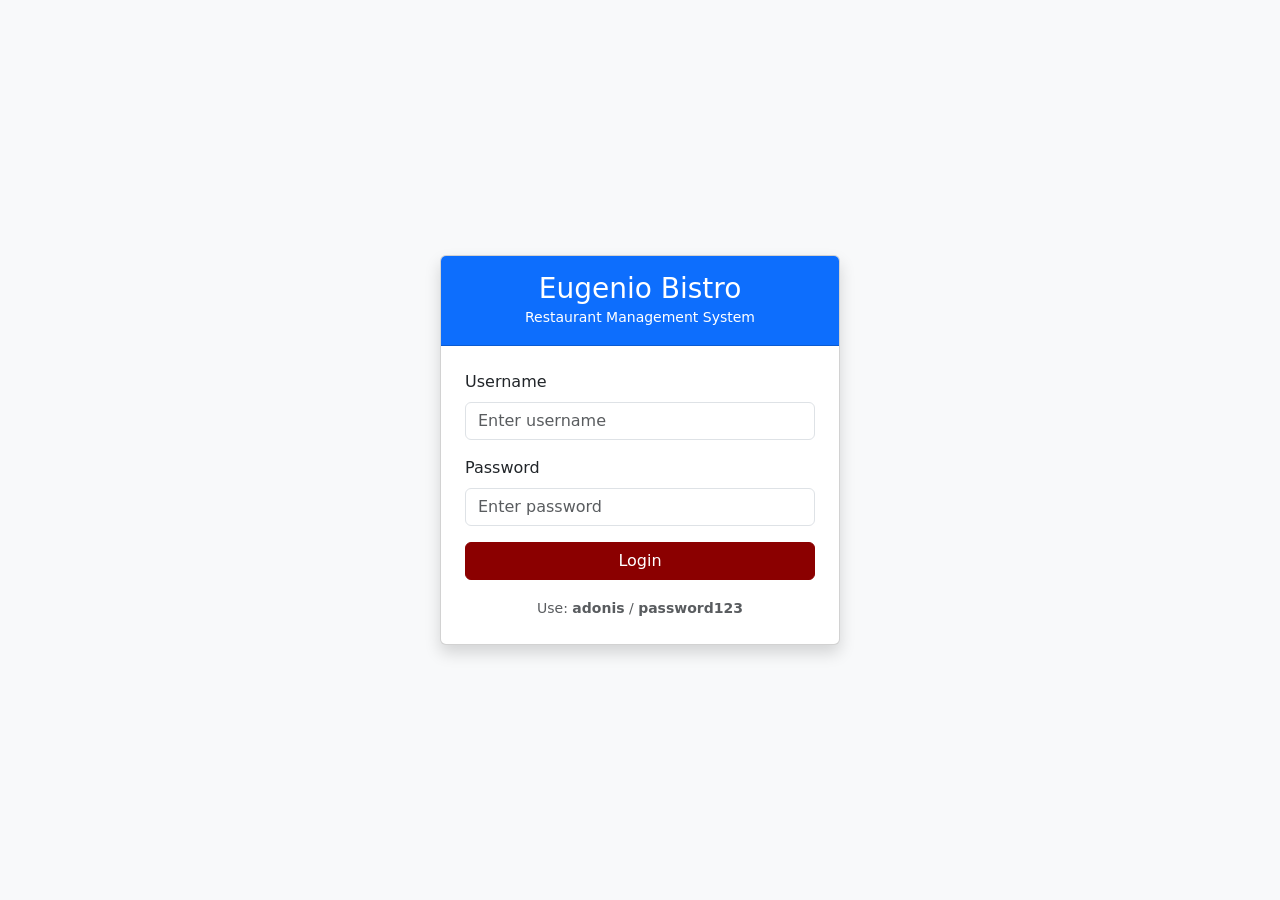
==== index.html @ 40864900 "Add files via upload" ====
<!DOCTYPE html>
<html lang="en">
<head>
    <meta charset="UTF-8">
    <meta name="viewport" content="width=device-width, initial-scale=1.0">
    <title>Restaurant Login - Eugenio Bistro</title>
    <link href="https://cdn.jsdelivr.net/npm/bootstrap@5.3.0-alpha1/dist/css/bootstrap.min.css" rel="stylesheet">
    <link rel="stylesheet" href="style.css">
</head>
<body class="bg-light">

    <div class="container d-flex justify-content-center align-items-center min-vh-100">
        <div class="card shadow" style="max-width: 400px; width: 100%;">
            <div class="card-header bg-primary text-white text-center py-3">
                <h3 class="mb-0">Eugenio Bistro</h3>
                <small>Restaurant Management System</small>
            </div>
            <div class="card-body p-4">
                
                <div id="loginFeedback"></div>

                <form id="loginForm">
                    <div class="mb-3">
                        <label for="username" class="form-label">Username</label>
                        <input type="text" class="form-control" id="username" placeholder="Enter username" required>
                    </div>
                    <div class="mb-3">
                        <label for="password" class="form-label">Password</label>
                        <input type="password" class="form-control" id="password" placeholder="Enter password" required>
                    </div>
                    <button type="button" class="btn btn-primary w-100" id="loginBtn">Login</button>
                </form>

                <div class="text-center mt-3">
                    <small class="text-muted">Use: <strong>adonis</strong> / <strong>password123</strong></small>
                </div>
            </div>
        </div>
    </div>
    <script src="https://cdn.jsdelivr.net/npm/bootstrap@5.3.0-alpha1/dist/js/bootstrap.bundle.min.js"></script>
    <script src="login.js"></script>
</body>
</html>
---- style.css ----
:root {
    --bs-primary: #8b0000;
    --bs-secondary: #a52a2a;
    --theme-bg: #fdfbf7;
    --theme-text: #2b2b2b;
}

body {
    background-color: var(--theme-bg);
    color: var(--theme-text);
}

.btn-primary {
    background-color: var(--bs-primary);
    border-color: var(--bs-primary);
}

.btn-primary:hover {
    background-color: var(--bs-secondary);
    border-color: var(--bs-secondary);
}

.sidebar {
    min-height: calc(100vh - 56px);
}

.sidebar .nav-link.active {
    background-color: #8b0000;
    color: white !important;
    border-radius: 5px;
}
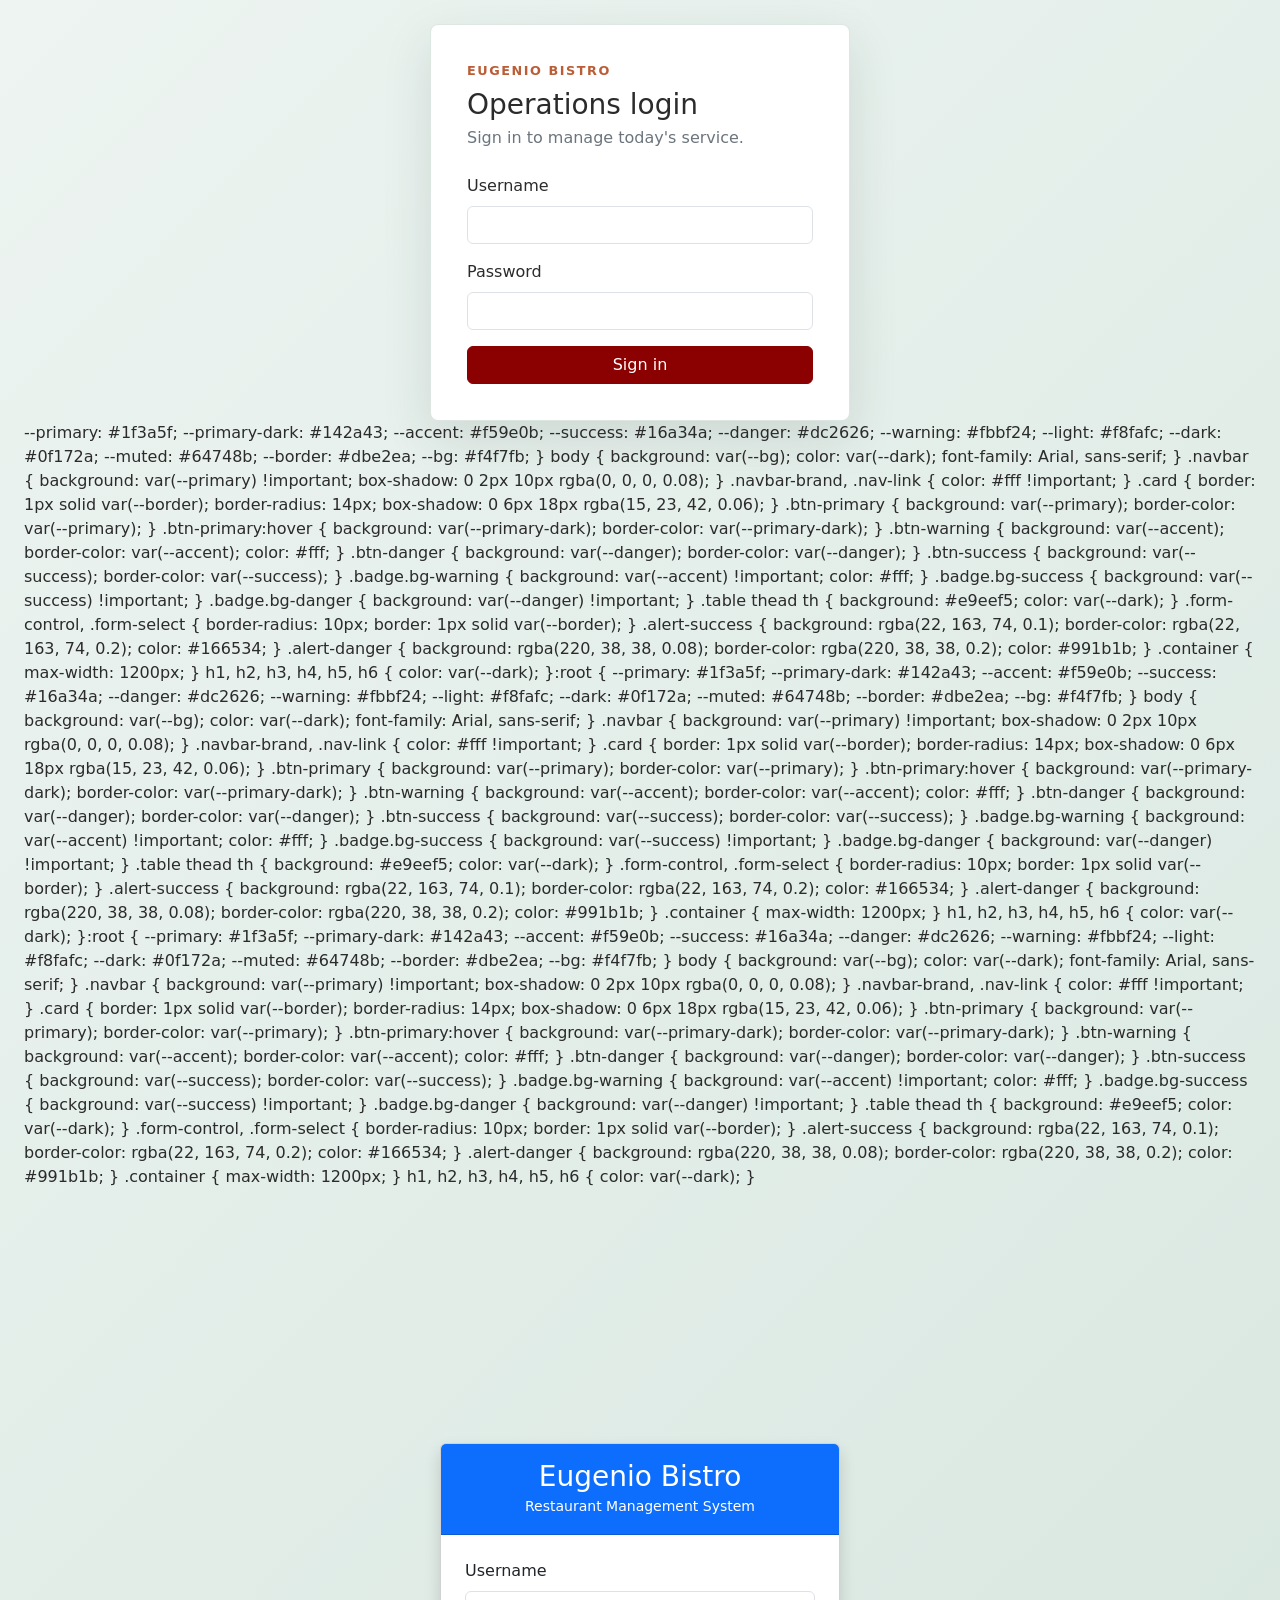
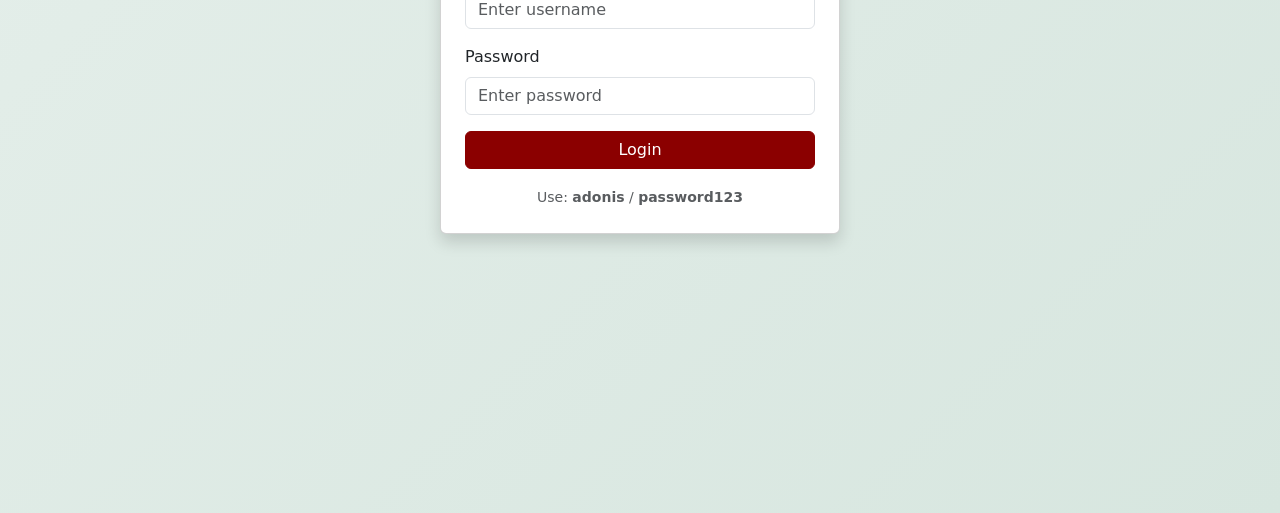
==== commit b3a52947: "Add files via upload" ====
--- a/index.html
+++ b/index.html
@@ -1,4 +1,378 @@
 <!DOCTYPE html>
+<html lang="en">
+<head>
+    <meta charset="UTF-8">
+    <meta name="viewport" content="width=device-width, initial-scale=1.0">
+    <title>Eugenio Bistro Operations - Login</title>
+    <link href="https://cdn.jsdelivr.net/npm/bootstrap@5.3.3/dist/css/bootstrap.min.css" rel="stylesheet">
+    <style>
+        body {
+            min-height: 100vh;
+            display: grid;
+            place-items: center;
+            padding: 24px;
+            background: linear-gradient(135deg, #edf4f1, #d7e6df);
+            color: #18342d;
+            font-family: "Segoe UI", sans-serif;
+        }
+        .login-panel {
+            width: min(100%, 420px);
+            padding: 36px;
+            background: #fff;
+            border: 1px solid #dce7e1;
+            border-radius: 8px;
+            box-shadow: 0 18px 50px rgba(24, 52, 45, 0.12);
+        }
+        .brand-mark {
+            color: #bb5d36;
+            font-size: 0.8rem;
+            font-weight: 700;
+            letter-spacing: 0.12em;
+            text-transform: uppercase;
+        }
+        .btn-primary {
+            background: #20604f;
+            border-color: #20604f;
+        }
+        .btn-primary:hover {
+            background: #174b3d;
+            border-color: #174b3d;
+        }
+    </style>
+</head>
+<body>
+    <main class="login-panel">
+        <p class="brand-mark mb-2">Eugenio Bistro</p>
+        <h1 class="h3 mb-1">Operations login</h1>
+        <p class="text-secondary mb-4">Sign in to manage today's service.</p>
+        <form id="loginForm">
+            <div class="mb-3">
+                <label class="form-label" for="username">Username</label>
+                <input class="form-control" id="username" name="username" autocomplete="username" required>
+            </div>
+            <div class="mb-3">
+                <label class="form-label" for="password">Password</label>
+                <input class="form-control" id="password" name="password" type="password" autocomplete="current-password" required>
+            </div>
+            <div id="loginFeedback" aria-live="polite"></div>
+            <button class="btn btn-primary w-100" id="loginBtn" type="submit">Sign in</button>
+        </form>
+    </main>
+    <script src="login.js"></script>
+</body>
+</html>
+    --primary: #1f3a5f;
+    --primary-dark: #142a43;
+    --accent: #f59e0b;
+    --success: #16a34a;
+    --danger: #dc2626;
+    --warning: #fbbf24;
+    --light: #f8fafc;
+    --dark: #0f172a;
+    --muted: #64748b;
+    --border: #dbe2ea;
+    --bg: #f4f7fb;
+}
+
+body {
+    background: var(--bg);
+    color: var(--dark);
+    font-family: Arial, sans-serif;
+}
+
+.navbar {
+    background: var(--primary) !important;
+    box-shadow: 0 2px 10px rgba(0, 0, 0, 0.08);
+}
+
+.navbar-brand,
+.nav-link {
+    color: #fff !important;
+}
+
+.card {
+    border: 1px solid var(--border);
+    border-radius: 14px;
+    box-shadow: 0 6px 18px rgba(15, 23, 42, 0.06);
+}
+
+.btn-primary {
+    background: var(--primary);
+    border-color: var(--primary);
+}
+
+.btn-primary:hover {
+    background: var(--primary-dark);
+    border-color: var(--primary-dark);
+}
+
+.btn-warning {
+    background: var(--accent);
+    border-color: var(--accent);
+    color: #fff;
+}
+
+.btn-danger {
+    background: var(--danger);
+    border-color: var(--danger);
+}
+
+.btn-success {
+    background: var(--success);
+    border-color: var(--success);
+}
+
+.badge.bg-warning {
+    background: var(--accent) !important;
+    color: #fff;
+}
+
+.badge.bg-success {
+    background: var(--success) !important;
+}
+
+.badge.bg-danger {
+    background: var(--danger) !important;
+}
+
+.table thead th {
+    background: #e9eef5;
+    color: var(--dark);
+}
+
+.form-control,
+.form-select {
+    border-radius: 10px;
+    border: 1px solid var(--border);
+}
+
+.alert-success {
+    background: rgba(22, 163, 74, 0.1);
+    border-color: rgba(22, 163, 74, 0.2);
+    color: #166534;
+}
+
+.alert-danger {
+    background: rgba(220, 38, 38, 0.08);
+    border-color: rgba(220, 38, 38, 0.2);
+    color: #991b1b;
+}
+
+.container {
+    max-width: 1200px;
+}
+
+h1, h2, h3, h4, h5, h6 {
+    color: var(--dark);
+}:root {
+    --primary: #1f3a5f;
+    --primary-dark: #142a43;
+    --accent: #f59e0b;
+    --success: #16a34a;
+    --danger: #dc2626;
+    --warning: #fbbf24;
+    --light: #f8fafc;
+    --dark: #0f172a;
+    --muted: #64748b;
+    --border: #dbe2ea;
+    --bg: #f4f7fb;
+}
+
+body {
+    background: var(--bg);
+    color: var(--dark);
+    font-family: Arial, sans-serif;
+}
+
+.navbar {
+    background: var(--primary) !important;
+    box-shadow: 0 2px 10px rgba(0, 0, 0, 0.08);
+}
+
+.navbar-brand,
+.nav-link {
+    color: #fff !important;
+}
+
+.card {
+    border: 1px solid var(--border);
+    border-radius: 14px;
+    box-shadow: 0 6px 18px rgba(15, 23, 42, 0.06);
+}
+
+.btn-primary {
+    background: var(--primary);
+    border-color: var(--primary);
+}
+
+.btn-primary:hover {
+    background: var(--primary-dark);
+    border-color: var(--primary-dark);
+}
+
+.btn-warning {
+    background: var(--accent);
+    border-color: var(--accent);
+    color: #fff;
+}
+
+.btn-danger {
+    background: var(--danger);
+    border-color: var(--danger);
+}
+
+.btn-success {
+    background: var(--success);
+    border-color: var(--success);
+}
+
+.badge.bg-warning {
+    background: var(--accent) !important;
+    color: #fff;
+}
+
+.badge.bg-success {
+    background: var(--success) !important;
+}
+
+.badge.bg-danger {
+    background: var(--danger) !important;
+}
+
+.table thead th {
+    background: #e9eef5;
+    color: var(--dark);
+}
+
+.form-control,
+.form-select {
+    border-radius: 10px;
+    border: 1px solid var(--border);
+}
+
+.alert-success {
+    background: rgba(22, 163, 74, 0.1);
+    border-color: rgba(22, 163, 74, 0.2);
+    color: #166534;
+}
+
+.alert-danger {
+    background: rgba(220, 38, 38, 0.08);
+    border-color: rgba(220, 38, 38, 0.2);
+    color: #991b1b;
+}
+
+.container {
+    max-width: 1200px;
+}
+
+h1, h2, h3, h4, h5, h6 {
+    color: var(--dark);
+}:root {
+    --primary: #1f3a5f;
+    --primary-dark: #142a43;
+    --accent: #f59e0b;
+    --success: #16a34a;
+    --danger: #dc2626;
+    --warning: #fbbf24;
+    --light: #f8fafc;
+    --dark: #0f172a;
+    --muted: #64748b;
+    --border: #dbe2ea;
+    --bg: #f4f7fb;
+}
+
+body {
+    background: var(--bg);
+    color: var(--dark);
+    font-family: Arial, sans-serif;
+}
+
+.navbar {
+    background: var(--primary) !important;
+    box-shadow: 0 2px 10px rgba(0, 0, 0, 0.08);
+}
+
+.navbar-brand,
+.nav-link {
+    color: #fff !important;
+}
+
+.card {
+    border: 1px solid var(--border);
+    border-radius: 14px;
+    box-shadow: 0 6px 18px rgba(15, 23, 42, 0.06);
+}
+
+.btn-primary {
+    background: var(--primary);
+    border-color: var(--primary);
+}
+
+.btn-primary:hover {
+    background: var(--primary-dark);
+    border-color: var(--primary-dark);
+}
+
+.btn-warning {
+    background: var(--accent);
+    border-color: var(--accent);
+    color: #fff;
+}
+
+.btn-danger {
+    background: var(--danger);
+    border-color: var(--danger);
+}
+
+.btn-success {
+    background: var(--success);
+    border-color: var(--success);
+}
+
+.badge.bg-warning {
+    background: var(--accent) !important;
+    color: #fff;
+}
+
+.badge.bg-success {
+    background: var(--success) !important;
+}
+
+.badge.bg-danger {
+    background: var(--danger) !important;
+}
+
+.table thead th {
+    background: #e9eef5;
+    color: var(--dark);
+}
+
+.form-control,
+.form-select {
+    border-radius: 10px;
+    border: 1px solid var(--border);
+}
+
+.alert-success {
+    background: rgba(22, 163, 74, 0.1);
+    border-color: rgba(22, 163, 74, 0.2);
+    color: #166534;
+}
+
+.alert-danger {
+    background: rgba(220, 38, 38, 0.08);
+    border-color: rgba(220, 38, 38, 0.2);
+    color: #991b1b;
+}
+
+.container {
+    max-width: 1200px;
+}
+
+h1, h2, h3, h4, h5, h6 {
+    color: var(--dark);
+}<!DOCTYPE html>
 <html lang="en">
 <head>
     <meta charset="UTF-8">
@@ -28,7 +402,7 @@
                         <label for="password" class="form-label">Password</label>
                         <input type="password" class="form-control" id="password" placeholder="Enter password" required>
                     </div>
-                    <button type="button" class="btn btn-primary w-100" id="loginBtn">Login</button>
+                    <button type="submit" class="btn btn-primary w-100" id="loginBtn">Login</button>
                 </form>
 
                 <div class="text-center mt-3">
--- a/style.css
+++ b/style.css
@@ -4,6 +4,10 @@
     --bs-secondary: #a52a2a;
     --theme-bg: #fdfbf7;
     --theme-text: #2b2b2b;
+}
+
+html {
+    scroll-behavior: smooth;
 }
 
 body {
@@ -29,4 +33,25 @@
     background-color: #8b0000;
     color: white !important;
     border-radius: 5px;
-}+}
+
+#cartItems {
+    display: flex;
+    flex-direction: column;
+    gap: 0.25rem;
+}
+
+#totalBill {
+    font-weight: 600;
+    background-color: #fff;
+}
+
+.table td,
+.table th {
+    vertical-align: middle;
+}
+
+.btn:disabled {
+    opacity: 0.5;
+    cursor: not-allowed;
+}
